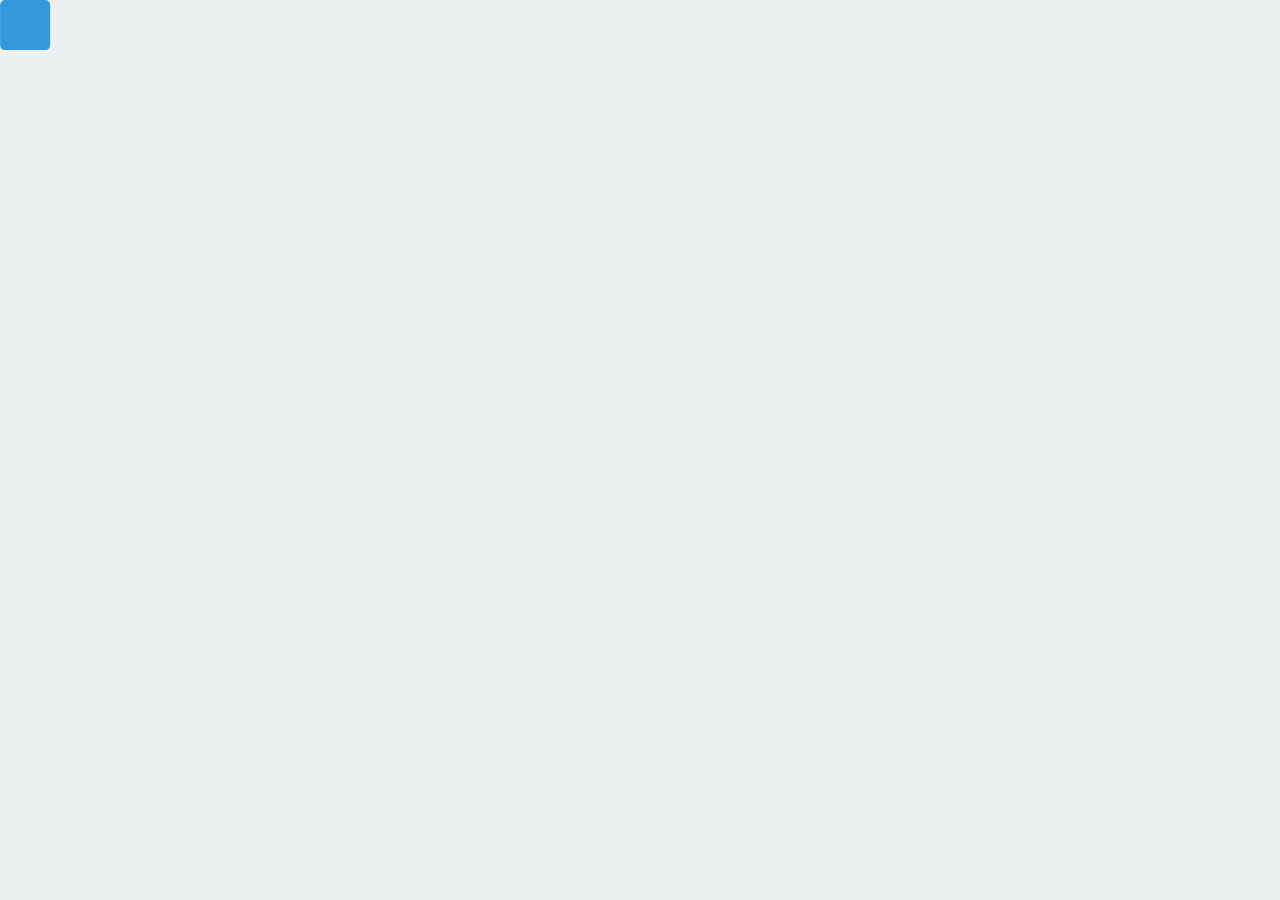
==== engine.html @ b2663d4a "Initial commit" ====
<!DOCTYPE html>
<html lang="en">
  <head>
    <meta charset="UTF-8" />
    <meta name="viewport" content="width=device-width, initial-scale=1.0" />
    <style>
      body {
        margin: 0;
        padding: 0;
        overflow: hidden;
        background-color: #ecf0f1;
        width: 100vw;
        height: 100vh;
      }
      #button {
        position: absolute;
        width: 50px;
        height: 50px;
        background-color: #3498db;
        border: none;
        border-radius: 5px;
        cursor: pointer;
      }
    </style>
    <title>Interactive Button</title>
  </head>
  <body>
    <button id="button"></button>

    <script>
      const button = document.getElementById('button')

      // Initial position
      let posX = window.innerWidth / 2 - button.offsetWidth / 2
      let posY = window.innerHeight / 2 - button.offsetHeight / 2

      // Mass, tension, and friction
      let mass = 10
      let tension = 0.1
      let friction = 0.9

      // Mouse position
      let mouseX = 0
      let mouseY = 0

      // Listen for mousemove event
      document.addEventListener('mousemove', (e) => {
        mouseX = e.clientX
        mouseY = e.clientY
      })

      // Update button position
      function updateButton() {
        const dx = mouseX - posX
        const dy = mouseY - posY

        const ax = (dx * tension) / mass
        const ay = (dy * tension) / mass

        posX += ax
        posY += ay

        // Apply friction
        posX *= friction
        posY *= friction

        button.style.transform = `translate(${posX}px, ${posY}px)`

        requestAnimationFrame(updateButton)
      }

      // Start the animation
      updateButton()
    </script>
  </body>
</html>
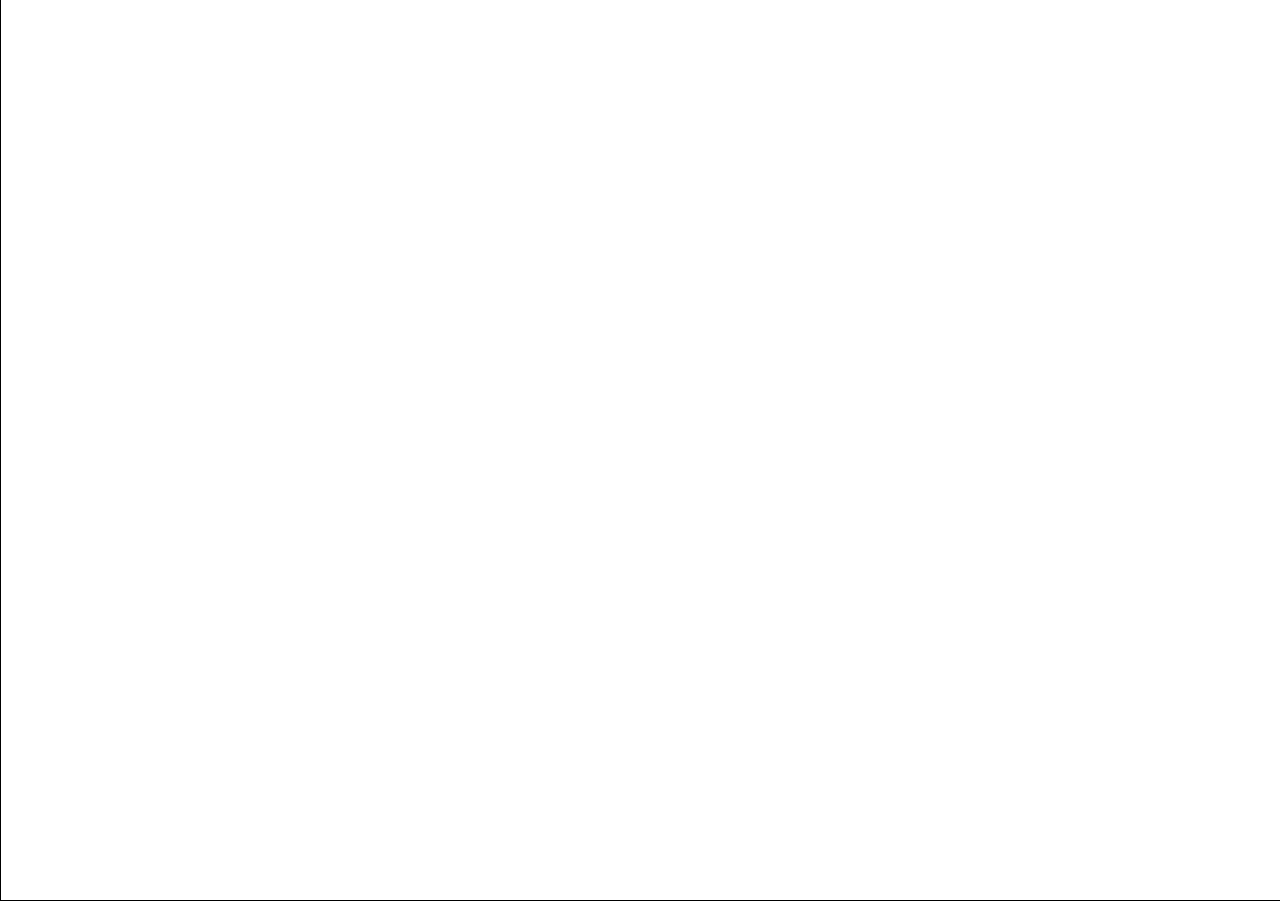
==== commit 0922bdb9: "Whoops forgot to add files" ====
--- a/engine.html
+++ b/engine.html
@@ -3,74 +3,111 @@
   <head>
     <meta charset="UTF-8" />
     <meta name="viewport" content="width=device-width, initial-scale=1.0" />
+    <title>Physics engine play</title>
     <style>
-      body {
+      /* Reset */
+      * {
         margin: 0;
         padding: 0;
-        overflow: hidden;
-        background-color: #ecf0f1;
-        width: 100vw;
-        height: 100vh;
-      }
-      #button {
-        position: absolute;
-        width: 50px;
-        height: 50px;
-        background-color: #3498db;
-        border: none;
-        border-radius: 5px;
-        cursor: pointer;
+        box-sizing: border-box;
       }
     </style>
-    <title>Interactive Button</title>
   </head>
   <body>
-    <button id="button"></button>
+    <canvas
+      id="canvas"
+      style="
+        border: 1px solid black;
+        position: absolute;
+        top: 0;
+        left: 0;
+        right: 0;
+        bottom: 0;
+        margin: auto;
+      "
+    ></canvas>
+    <script>
+      class Balloon {
+        constructor(options) {
+          this.canvas = options.canvas
+          this.ctx = options.ctx
+          this.image = options.image
+          this.width = options.width
+          this.height = options.height
+          this.x = options.x
+          this.y = options.y
+          this.vx = options.vx
+          this.vy = options.vy
+          this.ax = options.ax
+          this.ay = options.ay
+          this.friction = options.friction
+          this.gravity = options.gravity
+          this.sway = Math.random() * 1.5
+        }
 
-    <script>
-      const button = document.getElementById('button')
+        draw() {
+          this._update()
+          this.ctx.drawImage(
+            this.image,
+            this.x,
+            this.y,
+            this.width,
+            this.height
+          )
+        }
 
-      // Initial position
-      let posX = window.innerWidth / 2 - button.offsetWidth / 2
-      let posY = window.innerHeight / 2 - button.offsetHeight / 2
-
-      // Mass, tension, and friction
-      let mass = 10
-      let tension = 0.1
-      let friction = 0.9
-
-      // Mouse position
-      let mouseX = 0
-      let mouseY = 0
-
-      // Listen for mousemove event
-      document.addEventListener('mousemove', (e) => {
-        mouseX = e.clientX
-        mouseY = e.clientY
-      })
-
-      // Update button position
-      function updateButton() {
-        const dx = mouseX - posX
-        const dy = mouseY - posY
-
-        const ax = (dx * tension) / mass
-        const ay = (dy * tension) / mass
-
-        posX += ax
-        posY += ay
-
-        // Apply friction
-        posX *= friction
-        posY *= friction
-
-        button.style.transform = `translate(${posX}px, ${posY}px)`
-
-        requestAnimationFrame(updateButton)
+        _update() {
+          this.vx += this.ax
+          this.vy += this.ay
+          this.vx *= this.friction
+          this.vy *= this.friction
+          this.x += this.vx
+          this.y -= this.vy
+          this.x += Math.sin(Date.now() * 0.001) * this.sway
+        }
       }
 
-      // Start the animation
-      updateButton()
+      function performBalloonAnimation() {
+        const image = new Image()
+        image.src = '/static/immutable/resized/IMG_7981_transparent.png'
+        const naturalWidth = 250
+        const naturalHeight = 350
+        const imageRatio = naturalHeight / naturalWidth
+        const canvas = document.getElementById('canvas')
+        const ctx = canvas.getContext('2d')
+        canvas.width = window.innerWidth
+        canvas.height = window.innerHeight
+        let balloons = Array.from({ length: 50 }, () => {
+          const width = Math.random() * 50 + 50
+          const height = width * imageRatio
+          return new Balloon({
+            canvas,
+            ctx,
+            image,
+            width,
+            height,
+            x: Math.random() * window.innerWidth,
+            y: window.innerHeight + 200,
+            vx: 0,
+            vy: 1 + Math.random() * 10,
+            ax: 0,
+            ay: 0.1 + Math.random() * 0.14,
+            friction: 0.98,
+            gravity: 0.98,
+          })
+        })
+        const draw = () => {
+          ctx.clearRect(0, 0, canvas.width, canvas.height)
+          const isAboveScreen = (x) => x.y + x.height < 0
+          balloons = balloons.filter((x) => !isAboveScreen(x))
+          balloons.forEach((x) => x.draw())
+          if (balloons.length) {
+            requestAnimationFrame(draw)
+          }
+        }
+        draw()
+      }
+      performBalloonAnimation()
     </script>
   </body>
 </html>
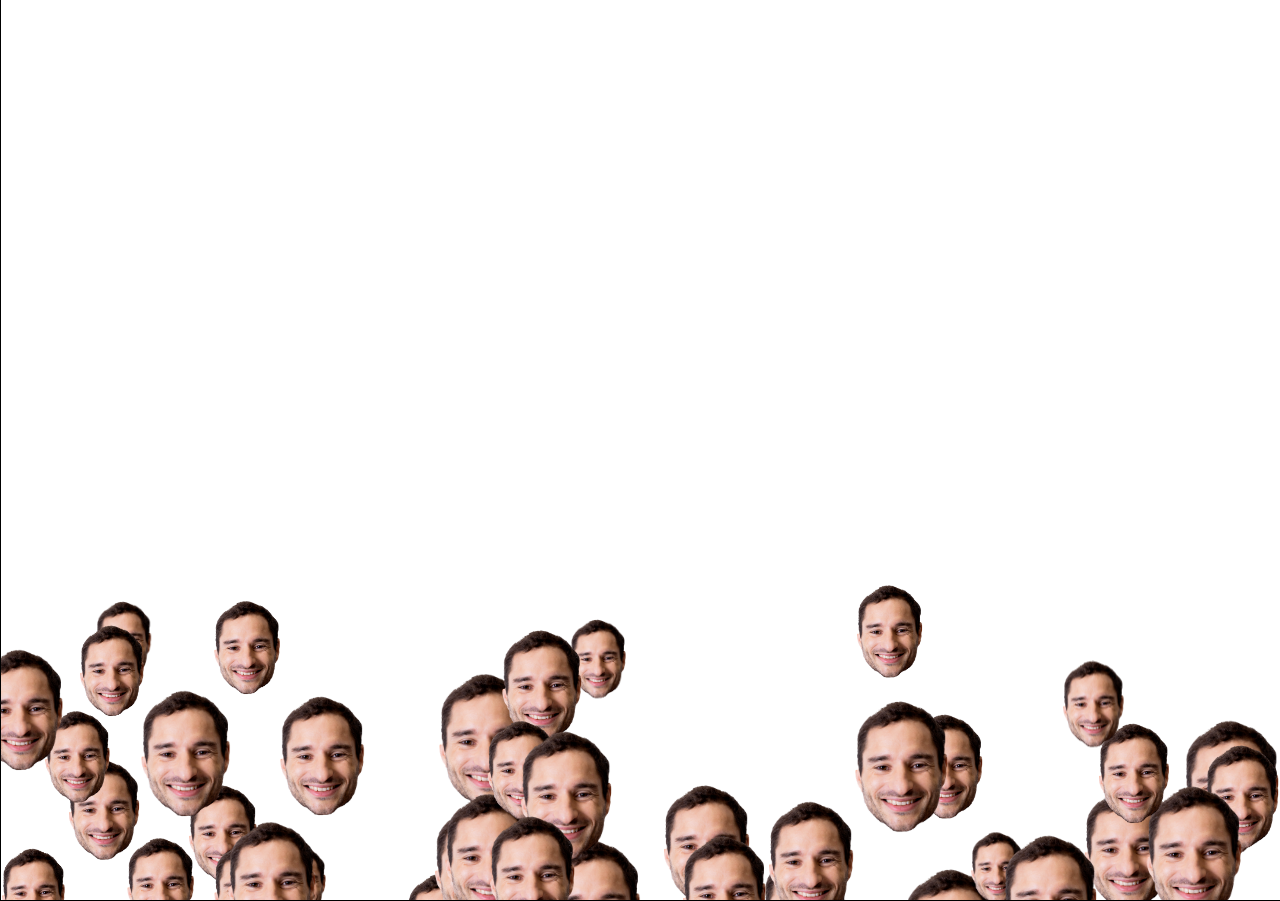
==== commit e64157ee: "Keep things rounded" ====
--- a/engine.html
+++ b/engine.html
@@ -69,7 +69,7 @@
 
       function performBalloonAnimation() {
         const image = new Image()
-        image.src = '/static/immutable/resized/IMG_7981_transparent.png'
+        image.src = '/static/immutable/resized/IMG_7981.png'
         const naturalWidth = 250
         const naturalHeight = 350
         const imageRatio = naturalHeight / naturalWidth
